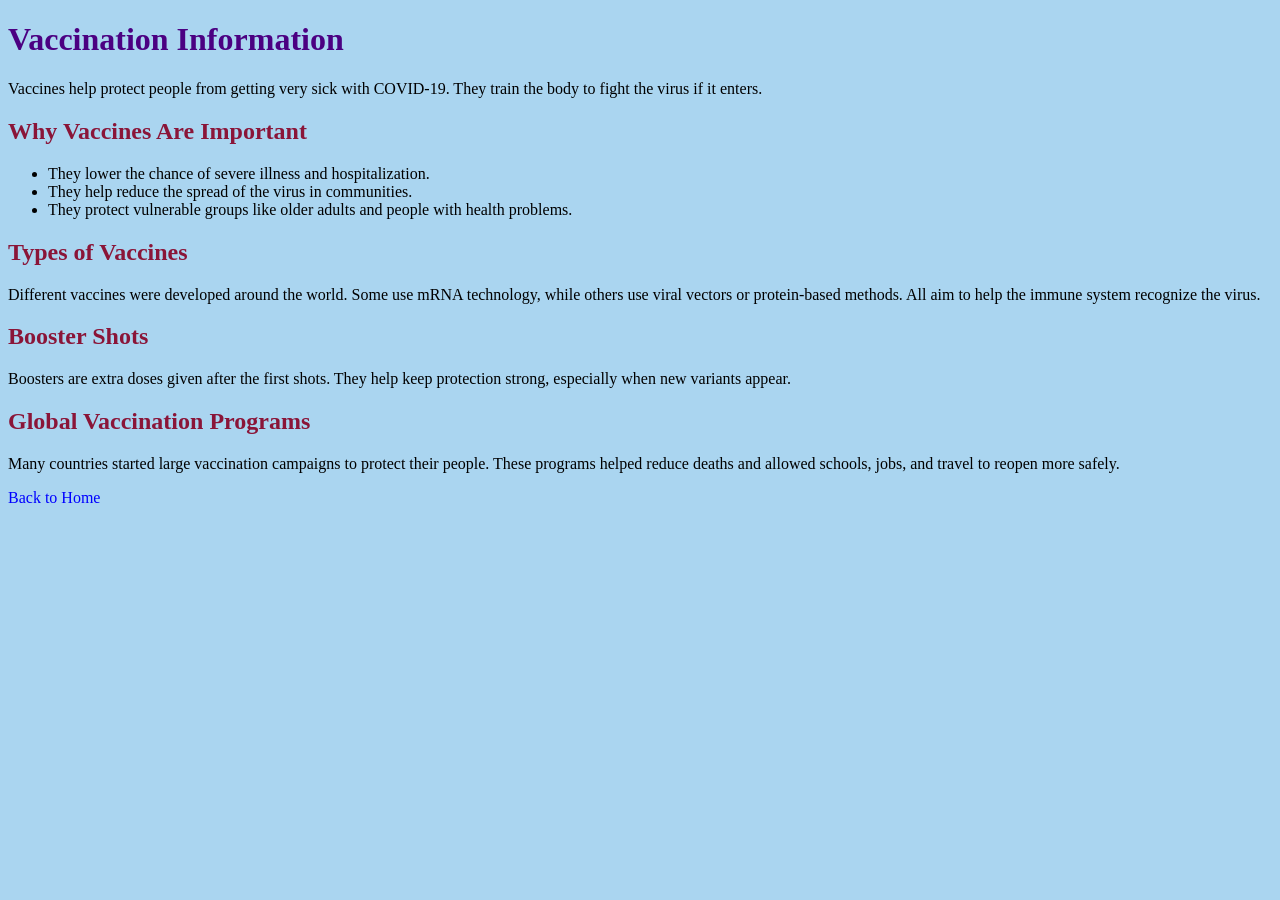
==== Vaccination_info.html @ 9d2fa977 "Add files via upload" ====
<!DOCTYPE html>
<html>
<head>
  <title>Vaccination Information</title>
  <link rel="stylesheet" type="text/css" href="stylesheet.css">
</head>
<body>
  <h1>Vaccination Information</h1>

  <p>Vaccines help protect people from getting very sick with COVID-19. 
  They train the body to fight the virus if it enters.</p>

  <h2>Why Vaccines Are Important</h2>
  <ul>
    <li class="arrow" >They lower the chance of severe illness and hospitalization.</li>
    <li class="arrow" >They help reduce the spread of the virus in communities.</li>
    <li class="arrow" >They protect vulnerable groups like older adults and people with health problems.</li>
  </ul>

  <h2>Types of Vaccines</h2>
  <p>Different vaccines were developed around the world. Some use mRNA technology, 
  while others use viral vectors or protein-based methods. All aim to help the immune system recognize the virus.</p>

  <h2>Booster Shots</h2>
  <p>Boosters are extra doses given after the first shots. They help keep protection strong, 
  especially when new variants appear.</p>

  <h2>Global Vaccination Programs</h2>
  <p>Many countries started large vaccination campaigns to protect their people. 
  These programs helped reduce deaths and allowed schools, jobs, and travel to reopen more safely.</p>

  <a href="index.html">Back to Home</a>
</body>
</html>
---- stylesheet.css ----
body {
  background-color: #aad5f0;
}

h1 {
  font-family: "Garamond", serif;   /* graceful, classic font */
  color: #4b0082;                   /* rich indigo for elegance */
}

a:link {
  color: blue;       /* normal link color */
  text-decoration: none; /* removes underline */
}

a:visited {
  color: purple;     /* after you click the link */
}

a:hover {
  color: red;        /* when mouse is over the link */
}

a:active {
  color: green;      /* when you click the link */
}

h2 {
  font-family: "Garamond", serif;   /* graceful, classic font */
  color: #8a1538; }
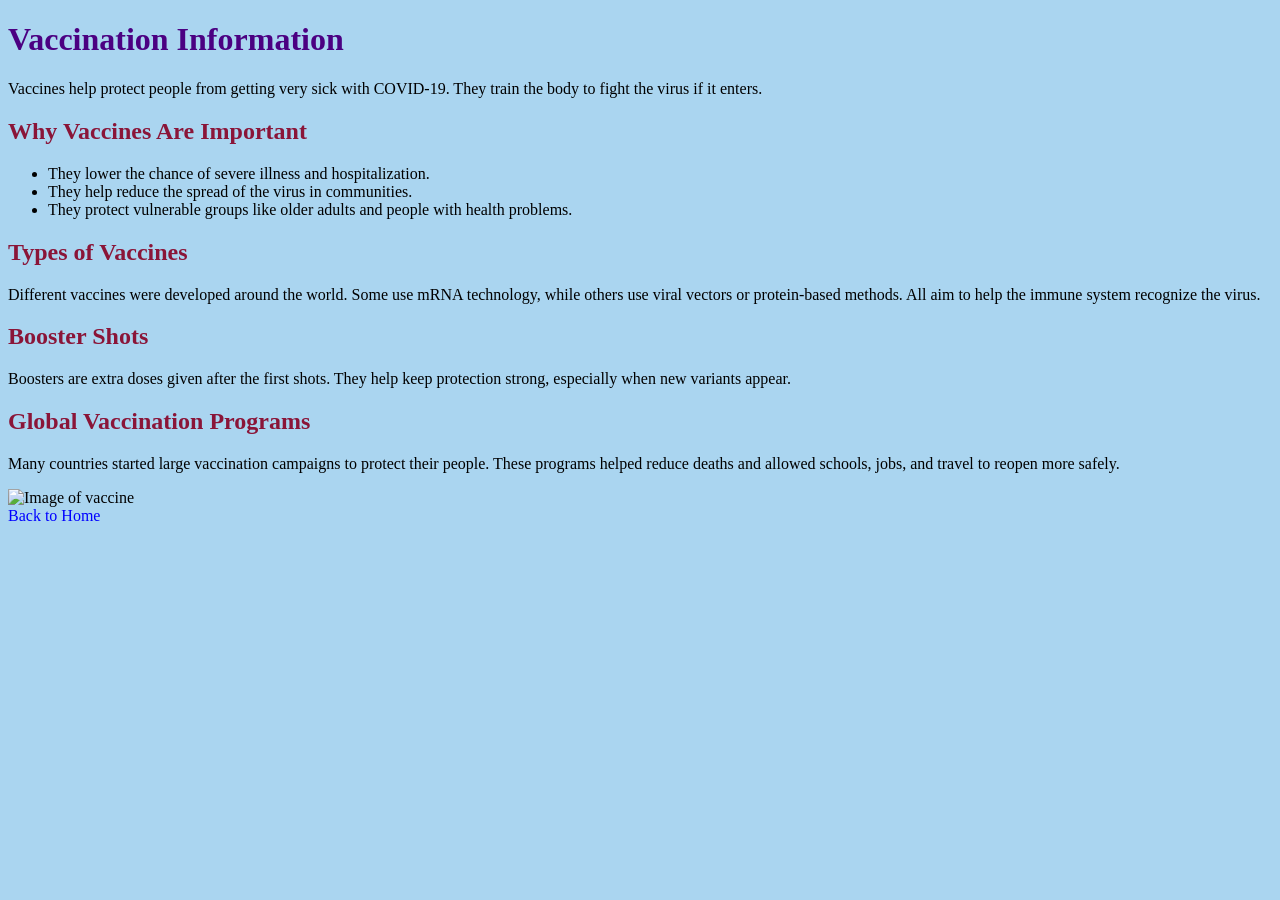
==== commit 997dcb65: "Update Vaccination_info.html" ====
--- a/Vaccination_info.html
+++ b/Vaccination_info.html
@@ -28,7 +28,9 @@
   <h2>Global Vaccination Programs</h2>
   <p>Many countries started large vaccination campaigns to protect their people. 
   These programs helped reduce deaths and allowed schools, jobs, and travel to reopen more safely.</p>
-
+  <img src="vaccine.webp" alt="Image of vaccine" style="height:40%;width:40%;"> 
+  
+  <br> 
   <a href="index.html">Back to Home</a>
 </body>
 </html>
